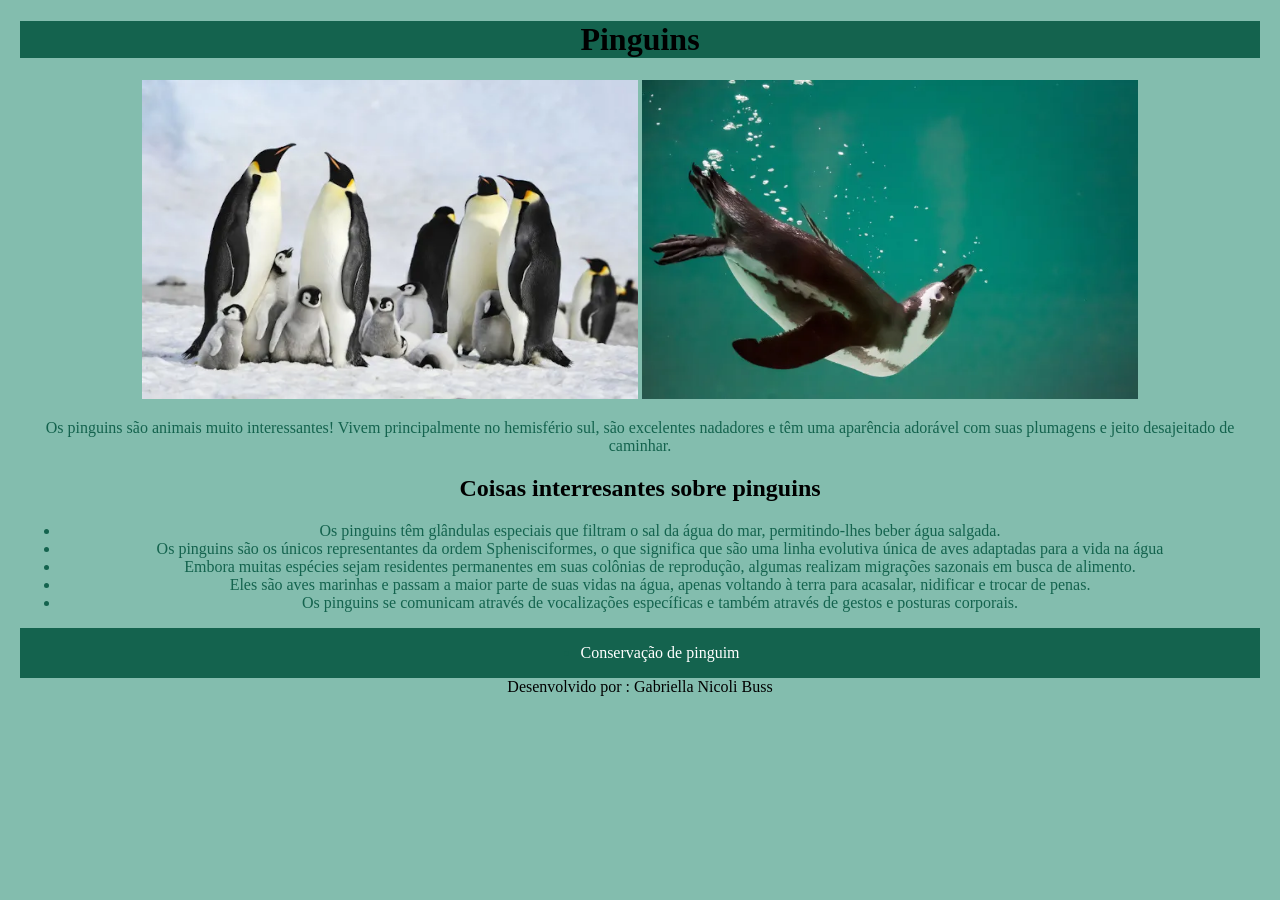
==== index.html @ 0d8e4105 "Add files via upload" ====
<!DOCTYPE html>
<html lang="pt-br">

<head>

    <meta charset="UTF-8">
    <meta name="viewport" content="width=device-width, initial-scale=1.0">
    <title>Pinguins</title>
    <link rel="stylesheet" href="style.css">

</head>

<body>

    <header>
        <h1>Pinguins</h1>
    </header>

    <img src="penguins.webp" alt="">
    <img src="pinguim-nadando.webp" alt="">
    <section>
        <p>
            Os pinguins são animais muito interessantes! Vivem principalmente no hemisfério sul, são excelentes
            nadadores e têm uma aparência adorável com suas plumagens e jeito desajeitado de caminhar.
        </p>

        <h1>
            Coisas interresantes sobre pinguins
        </h1>
        <ul>
            <li>
                Os pinguins têm glândulas especiais que filtram o sal da água do mar, permitindo-lhes beber água
                salgada.
            </li>

            <li>
                Os pinguins são os únicos representantes da ordem Sphenisciformes, o que significa que são uma linha
                evolutiva única de aves adaptadas para a vida na água
            </li>

            <li>
                Embora muitas espécies sejam residentes permanentes em suas colônias de reprodução, algumas realizam
                migrações sazonais em busca de alimento.
            </li>

            <li>
                Eles são aves marinhas e passam a maior parte de suas vidas na água, apenas voltando à terra para
                acasalar, nidificar e trocar de penas.
            </li>

            <li>
                Os pinguins se comunicam através de vocalizações específicas e também através de gestos e posturas
                corporais.
            </li>


        </ul>

    </section>

    <section></section>
    <nav>
        <ul>
            <li><a href=" https://seaworld.org/animals/all-about/penguins/conservation-and-research/#:~:text=Currently%20all%2018%20species%20of,a%20penguin%20or%20its%20eggs.">
                  Conservação de pinguim</a>
            </li>

        </ul>
    </nav>
    </section>

    
    <footer>
        Desenvolvido por : Gabriella Nicoli Buss
    </footer>

</body>

</html>
---- style.css ----
body {
    background-color: rgb(131, 189, 174);
    font-family: Georgia, 'Times New Roman', Times, serif;
    text-align: center;
    margin: 20px;
}

img {
    height: 50%;
    width: 40%;
}


header {
    background-color: rgb(20, 99, 78);

}

h1 {
    color: rgb(0, 0, 0);

}

p {
    color: rgb(20, 99, 78);
    font-family: s;
    position: center;
}

ul {
    color: rgb(20, 99, 78);
}

nav {
    background-color: rgb(20, 99, 78);
    display: flex;
    justify-content: center;
}

nav a {
    text-decoration: none;
    color: rgb(255, 255, 255);
}

nav a:hover{
  color: rgb(112, 112, 182);
 text-decoration: none;
 cursor: crosshair;
}
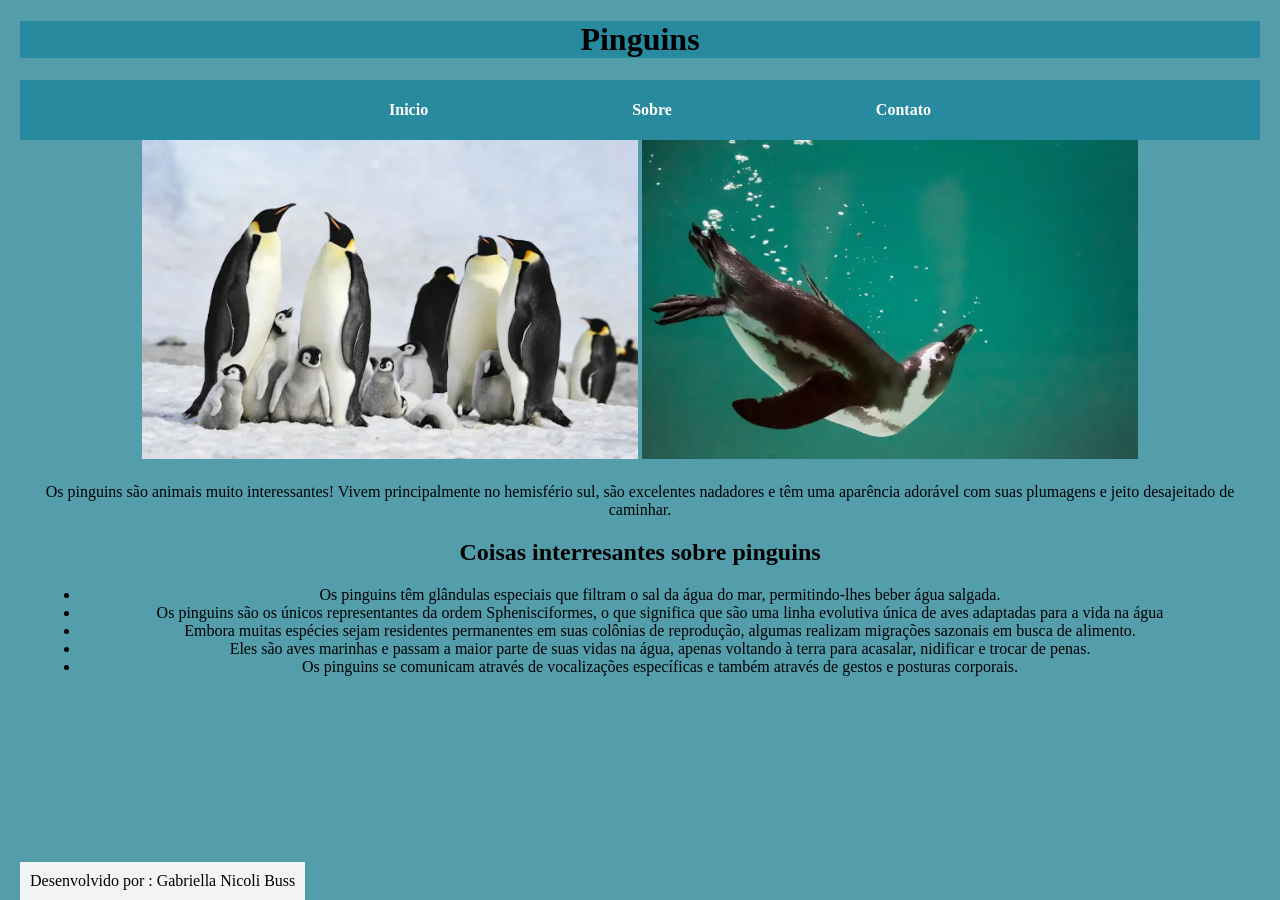
==== commit 85b05b4e: "Add files via upload" ====
--- a/index.html
+++ b/index.html
@@ -15,6 +15,15 @@
     <header>
         <h1>Pinguins</h1>
     </header>
+
+    <nav>
+        <ul>
+            <a href="">Inicio</a>
+            <a href="">Sobre</a>
+            <a href="contato.html">Contato</a>
+            
+        </ul>
+    </nav>
 
     <img src="penguins.webp" alt="">
     <img src="pinguim-nadando.webp" alt="">
@@ -58,18 +67,6 @@
 
     </section>
 
-    <section></section>
-    <nav>
-        <ul>
-            <li><a href=" https://seaworld.org/animals/all-about/penguins/conservation-and-research/#:~:text=Currently%20all%2018%20species%20of,a%20penguin%20or%20its%20eggs.">
-                  Conservação de pinguim</a>
-            </li>
-
-        </ul>
-    </nav>
-    </section>
-
-    
     <footer>
         Desenvolvido por : Gabriella Nicoli Buss
     </footer>
--- a/style.css
+++ b/style.css
@@ -1,5 +1,5 @@
 body {
-    background-color: rgb(131, 189, 174);
+    background-color: rgb(84, 158, 172);
     font-family: Georgia, 'Times New Roman', Times, serif;
     text-align: center;
     margin: 20px;
@@ -12,7 +12,7 @@
 
 
 header {
-    background-color: rgb(20, 99, 78);
+    background-color: rgb(40, 138, 158);
 
 }
 
@@ -22,28 +22,45 @@
 }
 
 p {
-    color: rgb(20, 99, 78);
+    color: rgb(0, 0, 0);
     font-family: s;
     position: center;
 }
 
 ul {
-    color: rgb(20, 99, 78);
+    color: rgb(0, 0, 0);
+
 }
 
 nav {
-    background-color: rgb(20, 99, 78);
+    background-color: rgb(40, 138, 158);
     display: flex;
     justify-content: center;
+    padding: 5px;
+    word-spacing: 200px;
 }
 
 nav a {
     text-decoration: none;
     color: rgb(255, 255, 255);
+    font-weight: bold;
+    margin: 0px;
 }
 
-nav a:hover{
-  color: rgb(112, 112, 182);
- text-decoration: none;
- cursor: crosshair;
+nav a:hover {
+    color: rgb(0, 0, 0);
+    text-decoration: none;
+    cursor: crosshair;
+}
+
+section {
+    margin: 20px;
+}
+
+footer {
+    background-color: rgb(243, 243, 243);
+    color: rgb(0, 0, 0);
+    position: fixed;
+    padding: 10px;
+    bottom: 0;
 }
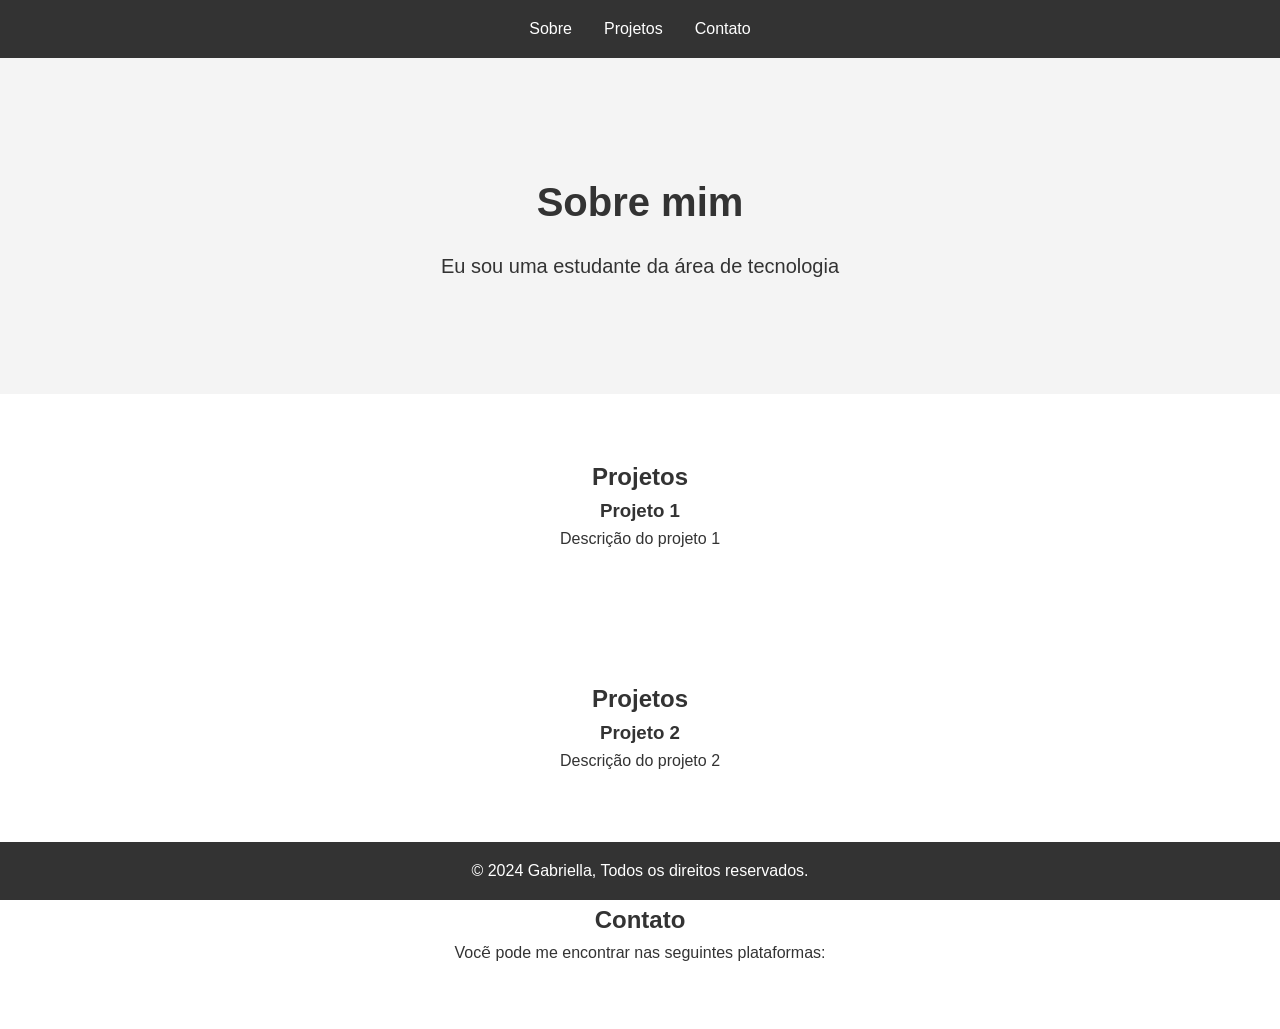
==== commit dad6d60b: "Add files via upload" ====
--- a/index.html
+++ b/index.html
@@ -1,74 +1,58 @@
 <!DOCTYPE html>
-<html lang="pt-br">
+<html lang="en">
 
 <head>
-
     <meta charset="UTF-8">
+    <meta http-equiv="X-UA-Compatible" content="IE=edge">
     <meta name="viewport" content="width=device-width, initial-scale=1.0">
-    <title>Pinguins</title>
     <link rel="stylesheet" href="style.css">
-
+    <title>Minha página</title>
 </head>
 
 <body>
-
     <header>
-        <h1>Pinguins</h1>
+        <nav>
+            <ul>
+                <li><a href="#Sobre"></a>Sobre</li>
+                <li><a href="#Projetos"></a>Projetos</li>
+                <li><a href="#Contato"></a>Contato</li>
+            </ul>
+        </nav>
     </header>
 
-    <nav>
+    <section id="hero">
+        <h1>Sobre mim</h1>
+        <p>Eu sou uma estudante da área de tecnologia</p>
+    </section>
+
+    <section id="projeto">
+        <h2>Projetos</h2>
+        <div class="projeto">
+            <h3>Projeto 1</h3>
+            <p>Descrição do projeto 1</p>
+        </div>
+    </section>
+
+    <section id="projeto">
+        <h2>Projetos</h2>
+        <div class="projeto">
+            <h3>Projeto 2</h3>
+            <p>Descrição do projeto 2</p>
+        </div>
+    </section>
+
+    <section id="contato">
+        <h2>Contato</h2>
+        <p>Vocẽ pode me encontrar nas seguintes plataformas:</p>
         <ul>
-            <a href="">Inicio</a>
-            <a href="">Sobre</a>
-            <a href="contato.html">Contato</a>
-            
+            <li><a href=""></a></li>
+            <li><a href=""></a></li>
+            <li><a href=""></a></li>
         </ul>
-    </nav>
-
-    <img src="penguins.webp" alt="">
-    <img src="pinguim-nadando.webp" alt="">
-    <section>
-        <p>
-            Os pinguins são animais muito interessantes! Vivem principalmente no hemisfério sul, são excelentes
-            nadadores e têm uma aparência adorável com suas plumagens e jeito desajeitado de caminhar.
-        </p>
-
-        <h1>
-            Coisas interresantes sobre pinguins
-        </h1>
-        <ul>
-            <li>
-                Os pinguins têm glândulas especiais que filtram o sal da água do mar, permitindo-lhes beber água
-                salgada.
-            </li>
-
-            <li>
-                Os pinguins são os únicos representantes da ordem Sphenisciformes, o que significa que são uma linha
-                evolutiva única de aves adaptadas para a vida na água
-            </li>
-
-            <li>
-                Embora muitas espécies sejam residentes permanentes em suas colônias de reprodução, algumas realizam
-                migrações sazonais em busca de alimento.
-            </li>
-
-            <li>
-                Eles são aves marinhas e passam a maior parte de suas vidas na água, apenas voltando à terra para
-                acasalar, nidificar e trocar de penas.
-            </li>
-
-            <li>
-                Os pinguins se comunicam através de vocalizações específicas e também através de gestos e posturas
-                corporais.
-            </li>
-
-
-        </ul>
-
     </section>
 
     <footer>
-        Desenvolvido por : Gabriella Nicoli Buss
+        <p>&copy; 2024 Gabriella, Todos os direitos reservados.</p>
     </footer>
 
 </body>
--- a/style.css
+++ b/style.css
@@ -1,66 +1,81 @@
-body {
-    background-color: rgb(84, 158, 172);
-    font-family: Georgia, 'Times New Roman', Times, serif;
-    text-align: center;
-    margin: 20px;
+* {
+    margin: 0;
+    padding: 0;
+    box-sizing: border-box;
 }
 
-img {
-    height: 50%;
-    width: 40%;
+body {
+    font-family: Arial, sans-serif;
+    line-height: 1.6;
+    color: #333;
 }
 
+header {
+    background: #333;
+    color: #fff;
+    padding: 1rem 0;
+}
 
-header {
-    background-color: rgb(40, 138, 158);
+nav ul {
+    list-style: none;
+    display: flex;
+    justify-content: center;
+} 
+
+nav ul li {
+    margin: 0 1rem;
+}
+
+#hero {
+    background: #f4f4f4;
+    text-align: center;
+}
+
+#hero h1 {
+    font-size: 2.5rem;
+    margin-bottom: 1rem;
+}
+
+#hero p {
+    font-size: 1.25rem;
+}
+
+section {
+    padding: 2rem 1rem;
+    text-align: center;
+}
+
+#projetos .projeto {
+    background: #e2e2e2;
+    margin: 1rem 0;
+    padding: 1rem;
+    border-radius: 5px;
+}
+
+#contato ul {
+    list-style: none;
+}
+
+#contato ul li{
 
 }
 
-h1 {
-    color: rgb(0, 0, 0);
-
+footer{
+    background: #333;
+    color: #fff;
+    text-align: center;
+    padding: 1rem 0;
+    position: fixed;
+    bottom: 0;
+    width: 100%;
 }
 
-p {
-    color: rgb(0, 0, 0);
-    font-family: s;
-    position: center;
-}
+@media (min-width:768px) {
+    #hero {
+        padding: 7rem 0;
+    }
 
-ul {
-    color: rgb(0, 0, 0);
-
-}
-
-nav {
-    background-color: rgb(40, 138, 158);
-    display: flex;
-    justify-content: center;
-    padding: 5px;
-    word-spacing: 200px;
-}
-
-nav a {
-    text-decoration: none;
-    color: rgb(255, 255, 255);
-    font-weight: bold;
-    margin: 0px;
-}
-
-nav a:hover {
-    color: rgb(0, 0, 0);
-    text-decoration: none;
-    cursor: crosshair;
-}
-
-section {
-    margin: 20px;
-}
-
-footer {
-    background-color: rgb(243, 243, 243);
-    color: rgb(0, 0, 0);
-    position: fixed;
-    padding: 10px;
-    bottom: 0;
+    section {
+        padding: 4rem 2rem;
+    }
 }
